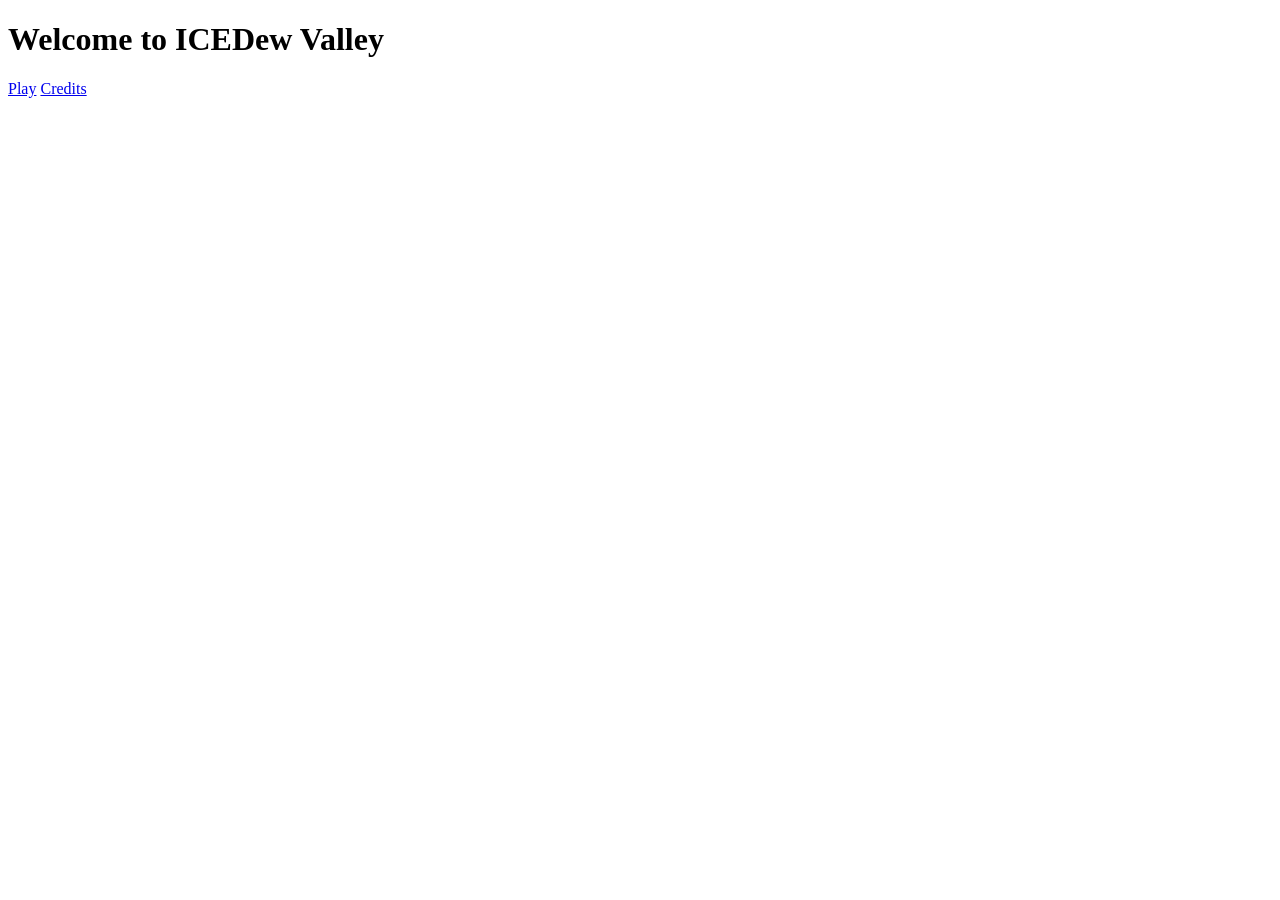
==== index.html @ 2f8942ca "Adicionado arquivos iniciais HTML, CSS, e JavaScript para o projeto" ====
<!DOCTYPE html>
<html lang="en">
  <head>
    <meta charset="UTF-8" />
    <meta name="viewport" content="width=device-width, initial-scale=1.0" />
    <title>ICEDew Valley</title>
  </head>
  <body>
    <h1>Welcome to ICEDew Valley</h1>
    <main>
      <nav>
        <a href="./play.html">Play</a>
        <a href="./credits.html">Credits</a>
      </nav>
    </main>
  </body>
</html>
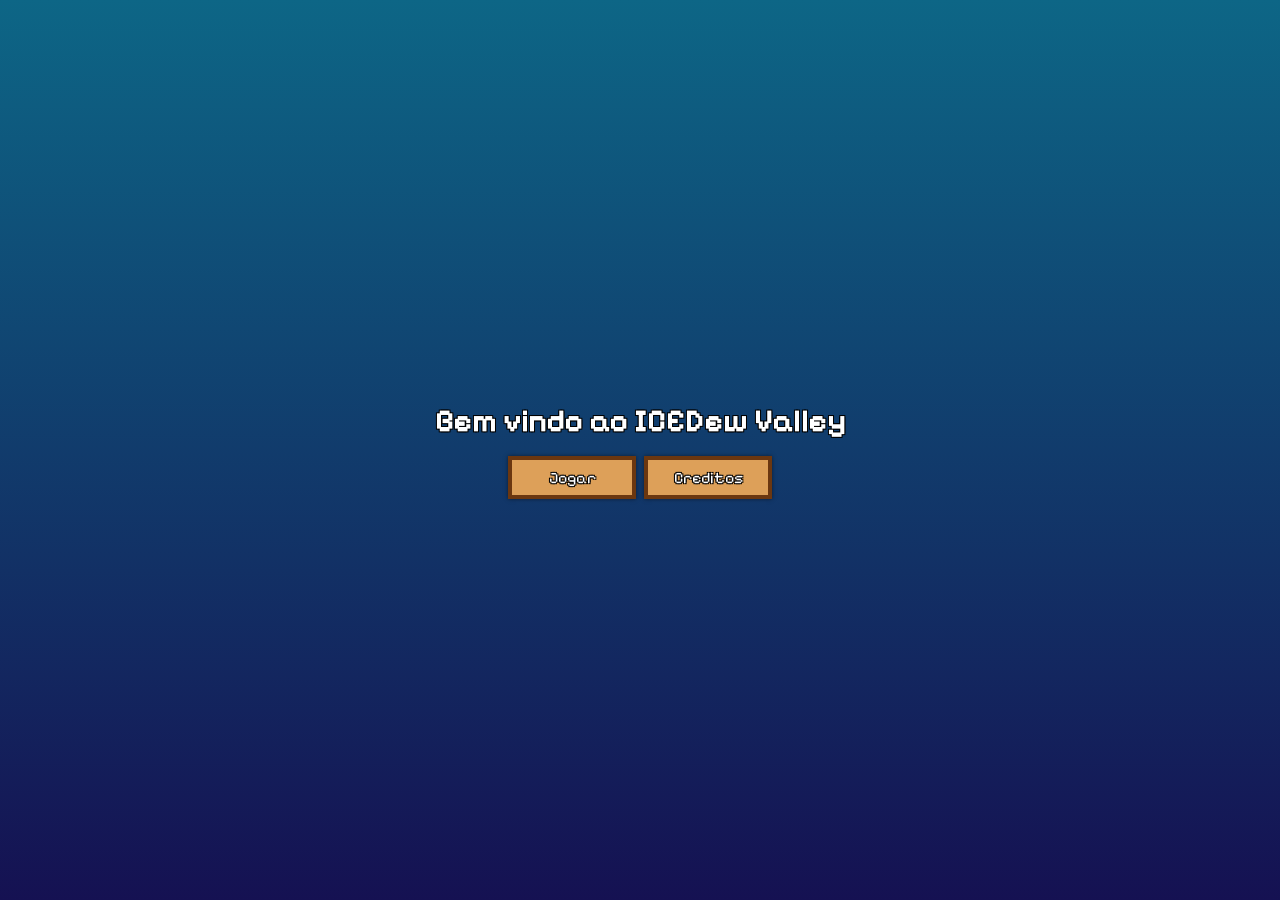
==== commit 92896f09: "criado pagina home para o jogo" ====
--- a/index.html
+++ b/index.html
@@ -4,13 +4,21 @@
     <meta charset="UTF-8" />
     <meta name="viewport" content="width=device-width, initial-scale=1.0" />
     <title>ICEDew Valley</title>
+    <link rel="stylesheet" href="./css/index.css" />
+
+    <link rel="preconnect" href="https://fonts.googleapis.com" />
+    <link rel="preconnect" href="https://fonts.gstatic.com" crossorigin />
+    <link
+      href="https://fonts.googleapis.com/css2?family=Pixelify+Sans:wght@400..700&display=swap"
+      rel="stylesheet"
+    />
   </head>
   <body>
-    <h1>Welcome to ICEDew Valley</h1>
+    <h1>Bem vindo ao ICEDew Valley</h1>
     <main>
       <nav>
-        <a href="./play.html">Play</a>
-        <a href="./credits.html">Credits</a>
+        <a href="./play.html">Jogar</a>
+        <a href="./credits.html">Creditos</a>
       </nav>
     </main>
   </body>
--- a/css/index.css
+++ b/css/index.css
@@ -0,0 +1,58 @@
+* {
+  box-sizing: border-box;
+  padding: 0;
+  margin: 0;
+
+  font-family: "Pixelify Sans", sans-serif;
+  font-optical-sizing: auto;
+  color: #000;
+}
+
+h1,
+h2,
+h3,
+h4,
+h5,
+h6 {
+  color: #fff;
+  text-shadow: -1px -1px 0 #000, 1px -1px 0 #000, -1px 1px 0 #000,
+    1px 1px 0 #000;
+}
+
+body {
+  width: 100%;
+  min-height: 100vh;
+
+  display: flex;
+  align-items: center;
+  justify-content: center;
+  flex-direction: column;
+
+  background-image: linear-gradient(to bottom, #0d6686, #151152);
+}
+
+nav {
+  display: flex;
+  gap: 0.5rem;
+
+  margin-top: 1rem;
+}
+
+nav > a {
+  display: flex;
+  align-items: center;
+  justify-content: center;
+
+  color: #fff;
+  font-size: 1rem;
+  text-shadow: -1px -1px 0 #000, 1px -1px 0 #000, -1px 1px 0 #000,
+    1px 1px 0 #000;
+  text-decoration: none;
+
+  width: 128px;
+  padding: 0.5rem 0;
+
+  background-color: #dda059;
+  border: 4px solid #6b3710;
+  box-shadow: 0 0 4px rgba(0, 0, 0, 0.5);
+}
